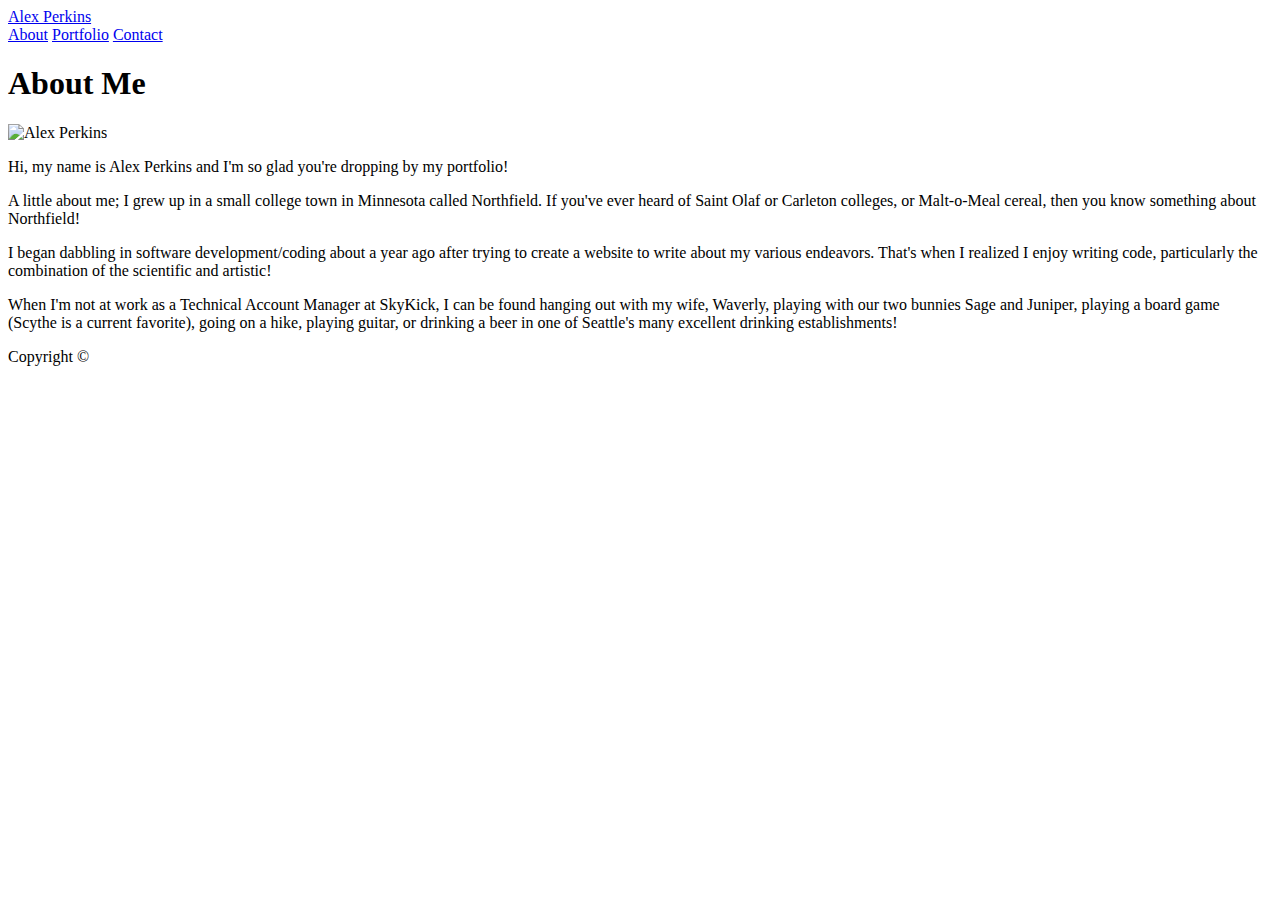
==== index.html @ 578c2849 "added the base HTML for the bootstrapped portfolio" ====
<!DOCTYPE html>
<html lang="en-us">

<head>
    <meta charset="UTF-8">
    <title>About Me</title>
    <link rel="stylesheet" href="./assets/css/style.css">
</head>

<body>
    <!-- Fixed Header -->
    <header id="masthead">
        <div class="container">
            <!-- Name in the upper left / re-routes to index.html -->
            <a id="logo" href="index.html">Alex Perkins</a>
            <!-- Website menu -->
            <nav>
                <a href="index.html">About</a>
                <a href="portfolio.html">Portfolio</a>
                <a href="contact.html">Contact</a>
            </nav>
        </div>
    </header>


    <div id="about-me-area">
        <section>
            <h1>About Me</h1>

            <img id="portrait" src="./assets/images/Bizible Portrait.jpg" alt="Alex Perkins" height="250px"
                width="200px">

            <p>Hi, my name is Alex Perkins and I'm so glad you're dropping by my portfolio!</p>

            <p>A little about me; I grew up in a small college town in Minnesota called Northfield. If you've ever heard
                of Saint Olaf or Carleton colleges, or Malt-o-Meal cereal, then you know something about Northfield!</p>

            <p>I began dabbling in software development/coding about a year ago after trying to create a website to
                write about my various endeavors. That's when I realized I enjoy writing code, particularly the
                combination of the scientific and artistic!</p>

            <p>When I'm not at work as a Technical Account Manager at SkyKick, I can be found hanging out with my wife,
                Waverly, playing with our two bunnies Sage and Juniper, playing a board game (Scythe is a current
                favorite), going on a hike, playing guitar, or drinking a beer in one of Seattle's many excellent
                drinking establishments!</p>
        </section>
    </div>
    <!-- Footer should always stick to the bottom of the page -->

    <footer>
        <div class="container">
            Copyright &copy;
        </div>
    </footer>

</body>

</html>
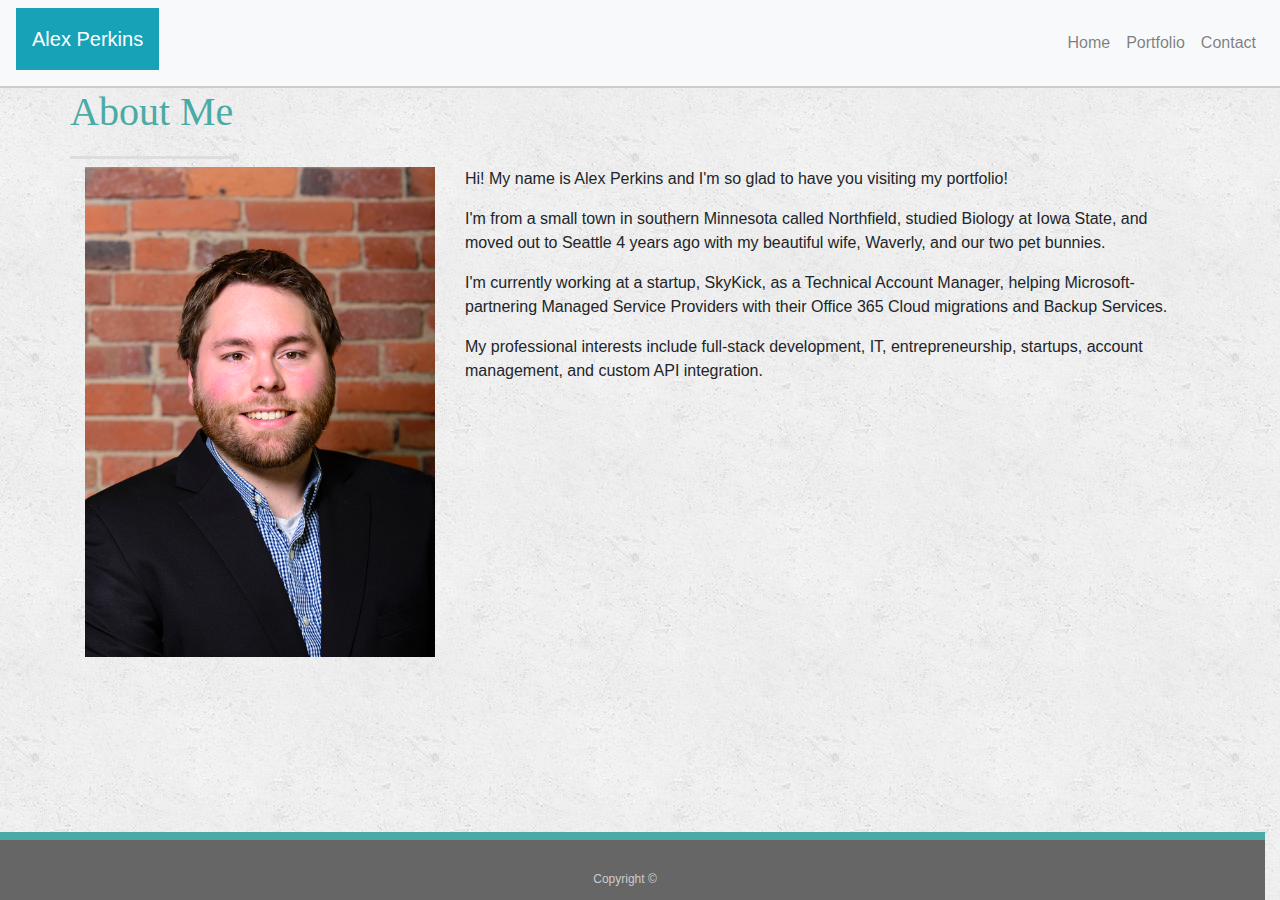
==== commit 75a07a5e: "Have added bootstrap grid layout to the index.html page and the portfolio.html page" ====
--- a/index.html
+++ b/index.html
@@ -1,58 +1,118 @@
-<!DOCTYPE html>
+<!doctype html>
 <html lang="en-us">
 
 <head>
-    <meta charset="UTF-8">
-    <title>About Me</title>
-    <link rel="stylesheet" href="./assets/css/style.css">
+  <meta charset="UTF-8">
+  <title>About | Alex Perkins</title>
+
+  <link rel="stylesheet" type="text/css" href="./assets/css/style.css">
+  <link rel="stylesheet" href="https://stackpath.bootstrapcdn.com/bootstrap/4.3.1/css/bootstrap.min.css"
+    integrity="sha384-ggOyR0iXCbMQv3Xipma34MD+dH/1fQ784/j6cY/iJTQUOhcWr7x9JvoRxT2MZw1T" crossorigin="anonymous">
+
 </head>
 
 <body>
-    <!-- Fixed Header -->
-    <header id="masthead">
-        <div class="container">
-            <!-- Name in the upper left / re-routes to index.html -->
-            <a id="logo" href="index.html">Alex Perkins</a>
-            <!-- Website menu -->
-            <nav>
-                <a href="index.html">About</a>
-                <a href="portfolio.html">Portfolio</a>
-                <a href="contact.html">Contact</a>
-            </nav>
-        </div>
-    </header>
+
+  <!-- Former Header -->
+
+  <!-- <header id="masthead">
+    <div class="container">
+      <a href="index.html" id="logo">Alex Perkins</a>
+      <nav>
+        <a href="index.html">About</a>
+        <a href="portfolio.html">Portfolio</a>
+        <a href="contact.html">Contact</a>
+      </nav>
+    </div>
+  </header> -->
+
+  <!-- Bootstrap Header -->
+
+  <nav id="navbar" class="navbar navbar-expand-lg navbar-light bg-light">
+    <a id="navbar-logo-button" class="navbar-brand p-3 mb-2 bg-info text-white" href="./index.html">Alex Perkins</a>
+    <button class="navbar-toggler" type="button" data-toggle="collapse" data-target="#navbarSupportedContent"
+      aria-controls="navbarSupportedContent" aria-expanded="false" aria-label="Toggle navigation">
+      <span class="navbar-toggler-icon"></span>
+    </button>
+
+    <div class="collapse navbar-collapse" id="navbarSupportedContent">
+      <ul class="navbar-nav ml-auto">
+        <li class="nav-item">
+          <a class="nav-link" href="./index.html">Home</a>
+        </li>
+        <li class="nav-item">
+          <a class="nav-link" href="./portfolio.html">Portfolio</a>
+        </li>
+        <li class="nav-item">
+          <a class="nav-link" href="./contact.html">Contact</a>
+        </li>
+      </ul>
+
+    </div>
+  </nav>
 
 
-    <div id="about-me-area">
-        <section>
-            <h1>About Me</h1>
 
-            <img id="portrait" src="./assets/images/Bizible Portrait.jpg" alt="Alex Perkins" height="250px"
-                width="200px">
+  <!--Main About Me Content -->
 
-            <p>Hi, my name is Alex Perkins and I'm so glad you're dropping by my portfolio!</p>
 
-            <p>A little about me; I grew up in a small college town in Minnesota called Northfield. If you've ever heard
-                of Saint Olaf or Carleton colleges, or Malt-o-Meal cereal, then you know something about Northfield!</p>
 
-            <p>I began dabbling in software development/coding about a year ago after trying to create a website to
-                write about my various endeavors. That's when I realized I enjoy writing code, particularly the
-                combination of the scientific and artistic!</p>
+  <!-- <div id="main-container" class="container">
+    <section class="main-section"> -->
 
-            <p>When I'm not at work as a Technical Account Manager at SkyKick, I can be found hanging out with my wife,
-                Waverly, playing with our two bunnies Sage and Juniper, playing a board game (Scythe is a current
-                favorite), going on a hike, playing guitar, or drinking a beer in one of Seattle's many excellent
-                drinking establishments!</p>
-        </section>
+  <div class="container">
+    <div class="row">
+      <h1>About Me</h1>
     </div>
-    <!-- Footer should always stick to the bottom of the page -->
 
-    <footer>
-        <div class="container">
-            Copyright &copy;
+    <div class="row">
+      <div class="col-4">
+        <img src="./assets/images/Bizible Portrait.jpg" alt="Alex Perkins" width="100%">
+      </div>
+
+      <div class="col-8">
+        <p>Hi! My name is Alex Perkins and I'm so glad to have you visiting my portfolio!</p>
+
+        <p>I'm from a small town in southern Minnesota called Northfield, studied Biology at Iowa State, and moved out
+          to
+          Seattle 4 years ago with my beautiful wife, Waverly, and our two pet bunnies.</p>
+
+        <p>I'm currently working at a startup, SkyKick, as a Technical Account Manager, helping Microsoft-partnering
+          Managed Service Providers with their Office 365 Cloud migrations and Backup Services.</p>
+
+        <p>My professional interests include full-stack development, IT, entrepreneurship, startups, account
+          management,
+          and custom API integration.</p>
+      </div>
+    </div>
+
+  </div>
+    <!-- </section>
+  </div> -->
+
+
+    <div class="row">
+      <footer>
+        <div>
+          Copyright &copy;
         </div>
-    </footer>
+      </footer>
+    </div>
 
+
+
+
+
+
+  <script src="https://code.jquery.com/jquery-3.2.1.slim.min.js"
+    integrity="sha384-KJ3o2DKtIkvYIK3UENzmM7KCkRr/rE9/Qpg6aAZGJwFDMVNA/GpGFF93hXpG5KkN"
+    crossorigin="anonymous"></script>
+  <script src="https://cdnjs.cloudflare.com/ajax/libs/popper.js/1.12.9/umd/popper.min.js"
+    integrity="sha384-ApNbgh9B+Y1QKtv3Rn7W3mgPxhU9K/ScQsAP7hUibX39j7fakFPskvXusvfa0b4Q"
+    crossorigin="anonymous"></script>
+  <script src="https://maxcdn.bootstrapcdn.com/bootstrap/4.0.0/js/bootstrap.min.js"
+    integrity="sha384-JZR6Spejh4U02d8jOt6vLEHfe/JQGiRRSQQxSfFWpi1MquVdAyjUar5+76PVCmYl"
+    crossorigin="anonymous"></script>
 </body>
 
 </html>--- a/assets/css/style.css
+++ b/assets/css/style.css
@@ -0,0 +1,223 @@
+body {
+  font-family: Arial, "Helvetica Neue", Helvetica, sans-serif;
+  font-size: 18px;
+  line-height: 34px;
+  color: #777777;
+  background: url("../images/concrete_seamless.png");
+}
+
+/* * {
+  box-sizing: border-box;
+} */
+
+/* general */
+
+/* .container {
+  width: 100%;
+  max-width: 960px;
+  margin: 0 auto;
+  clear: both;
+} */
+
+/* h1,
+h2,
+h3,
+p {
+  margin-bottom: 20px;
+} */
+
+/* p:last-child {
+  margin-bottom: 0;
+} */
+
+h1,
+h2,
+h3 {
+  font-family: Georgia, Times, "Times New Roman", serif;
+  font-weight: 700;
+  color: #4aaaa5;
+}
+
+h1 {
+  padding-bottom: 20px;
+  font-size: 30px;
+  line-height: 49px;
+  border-bottom: 3px solid #dddddd;
+}
+
+h2,
+h3 {
+  font-size: 22px;
+}
+
+/* header */
+
+/* #masthead {
+  position: fixed;
+  z-index: 99;
+  width: 100%;
+  margin: 0 0 30px;
+  overflow: auto;
+  color: #ffffff;
+  background: #ffffff;
+  border-bottom: 2px solid #cccccc;
+} */
+
+#navbar {
+  /* z-index: 99; */
+  color: #ffffff;
+  background: #ffffff;
+  border-bottom: 2px solid #cccccc;
+}
+
+/* #logo {
+  float: left;
+  width: 250px;
+  height: 90px;
+  font-family: Georgia, Times, "Times New Roman", serif;
+  font-size: 30px;
+  font-weight: 700;
+  line-height: 90px;
+  color: #ffffff;
+  text-align: center;
+  text-decoration: none;
+  background: #4aaaa5;
+} */
+
+/* nav {
+  float: right;
+  margin-top: 25px;
+} */
+
+/* nav a {
+  display: inline-block;
+  padding-left: 15px;
+  margin-left: 15px;
+  line-height: 18px;
+  color: #999;
+  text-decoration: none;
+  border-left: 1px solid #efefef;
+} */
+
+/* nav a:first-child {
+  border-left: 0 none;
+} */
+
+/* footer */
+
+footer {
+  padding: 30px 0;
+  clear: both;
+  font-size: 12px;
+  color: #ffffff;
+  color: #cccccc;
+  text-align: center;
+  background: #666666;
+  border-top: 8px solid #4aaaa5;
+  height: 50px;
+  position: absolute;
+  width: 100%;
+  margin: 0 auto;
+  bottom: 0;
+}
+
+/* h3, h2 {
+  padding-bottom: 20px;
+  margin-bottom: 15px;
+  line-height: 22px;
+  border-bottom: 2px solid #eeeeee;
+} */
+
+/* main */
+
+/* #main-container {
+  padding-top: 130px;
+  min-height: calc(100vh - 70px);
+} */
+
+/* section {
+  background: #ffffff;
+  border: 1px solid #dddddd;
+} */
+
+/* portfolio page */
+
+.work {
+  position: relative;
+  float: left;
+  width: 274px;
+  margin: 20px 0 25px;
+  overflow: auto;
+}
+
+/* .work:nth-child(even) {
+  margin-right: 40px;
+} */
+
+/* .work img {
+  width: 100%;
+  border: 0 none;
+  opacity: 0.8;
+} */
+
+.work h3 {
+  position: absolute;
+  bottom: 20px;
+  width: 100%;
+  padding: 15px;
+  margin-bottom: 0;
+  font-weight: 300;
+  line-height: 30px;
+  color: #ffffff;
+  text-align: center;
+  background: #4aaaa5;
+  border-bottom: 0;
+}
+
+.auth-image {
+  float: left;
+  width: 200px;
+  height: auto;
+  margin-top: 10px;
+  margin-right: 25px;
+}
+
+/* contact page */
+
+/* #contact-form ul {
+  margin-bottom: 20px;
+} */
+
+/* #contact-form li {
+  margin-bottom: 10px;
+} */
+
+/* label,
+input[type=text],
+input[type=email],
+textarea {
+  display: block;
+  width: 100%;
+} */
+
+/* input[type=text],
+input[type=email],
+textarea {
+  height: 35px;
+  padding: 0 10px;
+  font-size: 14px;
+  border: 1px solid #dddddd;
+} */
+
+/* textarea {
+  height: 200px;
+} */
+
+/* input[type=submit] {
+  padding: 10px 30px;
+  font-size: 18px;
+  color: #ffffff;
+  cursor: pointer;
+  background: #4aaaa5;
+  border: 0 none;
+} */
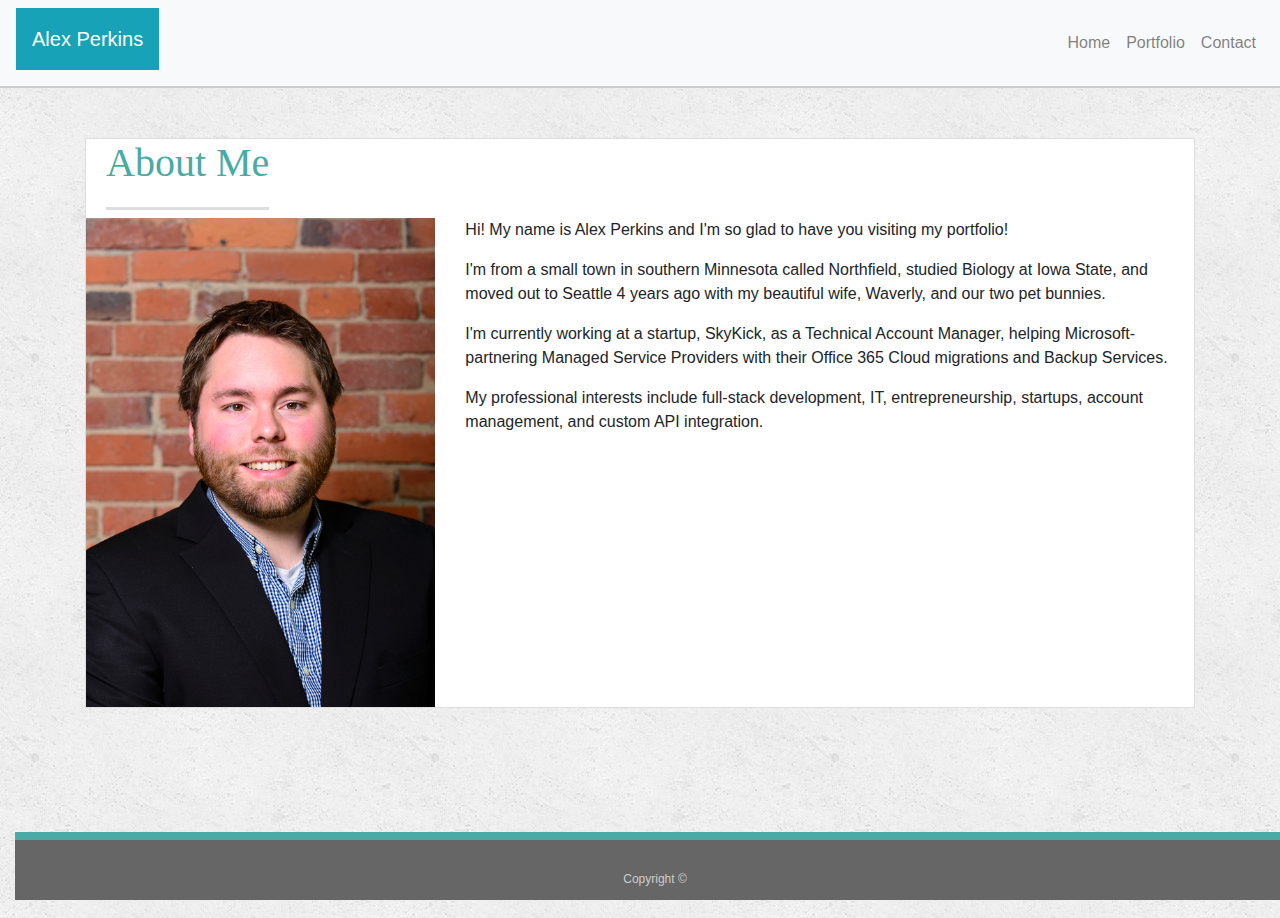
==== commit bff9196d: "finally added bootstrap values to the contact.html page. Made small bootstrap edits to the other pag" ====
--- a/index.html
+++ b/index.html
@@ -57,47 +57,55 @@
 
 
 
-  <!-- <div id="main-container" class="container">
-    <section class="main-section"> -->
+
 
   <div class="container">
-    <div class="row">
-      <h1>About Me</h1>
-    </div>
 
-    <div class="row">
-      <div class="col-4">
-        <img src="./assets/images/Bizible Portrait.jpg" alt="Alex Perkins" width="100%">
-      </div>
+    <div id="main-container">
+      <section class="main-section">
 
-      <div class="col-8">
-        <p>Hi! My name is Alex Perkins and I'm so glad to have you visiting my portfolio!</p>
+        <div id="title-section" class="row">
+          <h1>About Me</h1>
+        </div>
 
-        <p>I'm from a small town in southern Minnesota called Northfield, studied Biology at Iowa State, and moved out
-          to
-          Seattle 4 years ago with my beautiful wife, Waverly, and our two pet bunnies.</p>
+        <div class="row">
+          <div class="col-md-4 col-sm-12">
+            <img src="./assets/images/Bizible Portrait.jpg" alt="Alex Perkins" width="100%">
+          </div>
 
-        <p>I'm currently working at a startup, SkyKick, as a Technical Account Manager, helping Microsoft-partnering
-          Managed Service Providers with their Office 365 Cloud migrations and Backup Services.</p>
+          <div id="section-text" class="col-md-8 col-sm-12 ">
+            <p>Hi! My name is Alex Perkins and I'm so glad to have you visiting my portfolio!</p>
 
-        <p>My professional interests include full-stack development, IT, entrepreneurship, startups, account
-          management,
-          and custom API integration.</p>
-      </div>
+            <p>I'm from a small town in southern Minnesota called Northfield, studied Biology at Iowa State, and moved
+              out
+              to
+              Seattle 4 years ago with my beautiful wife, Waverly, and our two pet bunnies.</p>
+
+            <p>I'm currently working at a startup, SkyKick, as a Technical Account Manager, helping Microsoft-partnering
+              Managed Service Providers with their Office 365 Cloud migrations and Backup Services.</p>
+
+            <p>My professional interests include full-stack development, IT, entrepreneurship, startups, account
+              management,
+              and custom API integration.</p>
+          </div>
+        </div>
+
+      </section>
     </div>
 
   </div>
-    <!-- </section>
-  </div> -->
 
 
-    <div class="row">
+
+  <div class="fixed-bottom">
+    <div class="col">
       <footer>
         <div>
           Copyright &copy;
         </div>
       </footer>
     </div>
+  </div>
 
 
 
--- a/assets/css/style.css
+++ b/assets/css/style.css
@@ -4,6 +4,7 @@
   line-height: 34px;
   color: #777777;
   background: url("../images/concrete_seamless.png");
+  height: 100%;
 }
 
 /* * {
@@ -118,28 +119,41 @@
   position: absolute;
   width: 100%;
   margin: 0 auto;
+  margin-top: 30px;
   bottom: 0;
 }
 
-/* h3, h2 {
+h3, h2 {
   padding-bottom: 20px;
   margin-bottom: 15px;
   line-height: 22px;
   border-bottom: 2px solid #eeeeee;
-} */
+}
 
 /* main */
 
-/* #main-container {
-  padding-top: 130px;
+#main-container {
+  padding-top: 50px;
   min-height: calc(100vh - 70px);
-} */
-
-/* section {
+}
+
+section {
   background: #ffffff;
   border: 1px solid #dddddd;
-} */
-
+  width: 100%;
+  height: 100%;
+  margin: auto 0;
+}
+
+#title-section {
+  width: 100%;
+  margin-left: 20px;
+  
+}
+
+#section-text {
+  margin-bottom: 80px;
+}
 /* portfolio page */
 
 .work {
@@ -154,11 +168,11 @@
   margin-right: 40px;
 } */
 
-/* .work img {
+.work img {
   width: 100%;
   border: 0 none;
   opacity: 0.8;
-} */
+}
 
 .work h3 {
   position: absolute;
